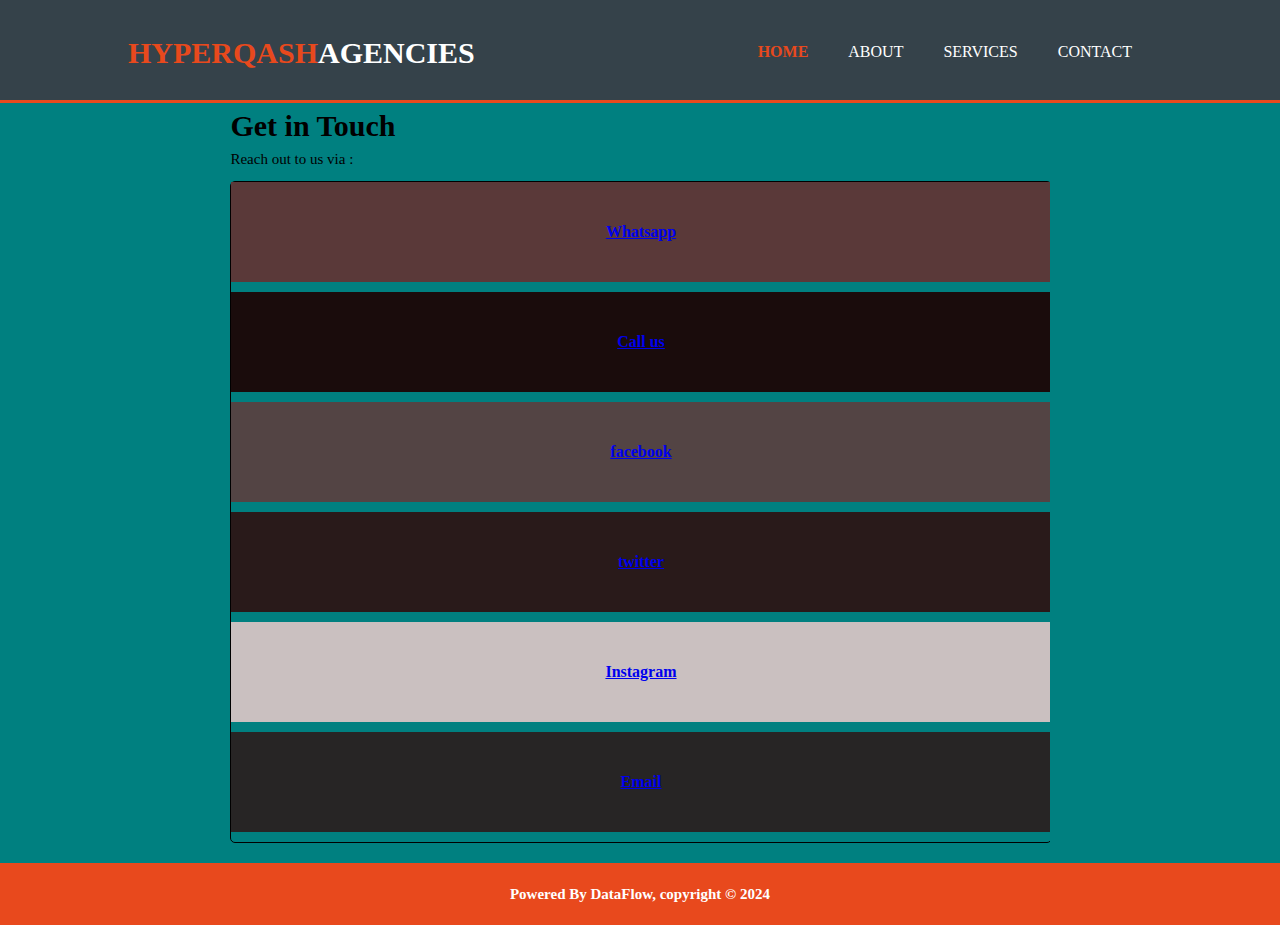
==== contact.html @ d8e225ba "Add files via upload" ====
<!DOCTYPE html>
<html lang="en">
<head>
    <style>
        #wrapper{
            background-color: teal;
        }
        *{
            margin: 0;
            padding: 0;
            font-family: verdana;
        }
        #my-links{
            width: 100%;
            min-height: 660px;
            border: solid black 1px;
            border-radius: 5px;
            margin-top: 10px;
            font-size: 16px;
            font-weight: bold;
            color: #ffffff;
            background-color: teal;
        }
        #whatsapp{
            font-size: 16px;
            font-weight: bold;
            color: #ffffff;
            margin-bottom:10px ;
            text-align: center;
            line-height: 100px;
            width: 100%;
            min-height: 100px;
            background-color: rgb(90, 57, 57);
        }
        #tel{
            font-size: 16px;
            font-weight: bold;
            color: #ffffff;
            margin-bottom:10px ;
            text-align: center;
            line-height: 100px;
            width: 100%;
            min-height: 100px;
            background-color: rgb(26, 12, 12);
        }
        #email{
            font-size: 16px;
            font-weight: bold;
            color: #ffffff;
            text-align: center;
            margin-bottom:10px ;
            line-height: 100px;
            width: 100%;
            min-height: 100px;
            background-color: rgb(39, 37, 37);
        }
        #instagram{
            font-size: 16px;
            font-weight: bold;
            color: #ffffff;
            text-align: center;
            margin-bottom:10px ;
            line-height: 100px;
            width: 100%;
            min-height: 100px;
            background-color: rgb(202, 192, 192);
        }
        #facebook{
            text-align: center;
            font-size: 16px;
            font-weight: bold;
            color: orange;
            margin-bottom:10px ;
            line-height: 100px;
            width: 100%;
            min-height: 100px;
            background-color: rgb(83, 68, 68);
        }
        #twitter{
            font-size: 16px;
            font-weight: bold;
            color: white;
            text-align: center;
            margin-bottom:10px ;
            line-height: 100px;
            width: 100%;
            min-height: 100px;
            background-color: rgb(41, 26, 26);
        }
    </style>
    <meta http-equiv="content-type" content="text/html; charset=UTF-8">
    <meta charset="UTF-8">
    <meta http-equiv="X-UA-Compatible" content="IE=edge">
    <meta name="viewport" content="width=device-width, initial-scale=1.0">
    <meta name="author" content="Driller">
    <meta name="keywords" content="hyperqash, hyperqash agencies, hyperqash uganda, hyperqash kenya, hyperqash rwanda, hypercash cameroon, hyperqash legit or scum?, hyperqash money online, make money online,">
    <meta name="description" content="It's very inspiring seeing people make alot of money online. We make that possible at HYPERQASH, Join US today and earn unlimited rewards.">
    <meta name="google-site-verification" content="7kZLHOiamiInwCzebZ5wInbhBEe8pYFgONuGpUFP1qs">
    <title>HYPERQASH AGENCIES || JOIN HYPERQASH &amp; EARN.</title>
    <link rel="stylesheet" href="style.css">
</head>
<body >
    <div id="wrapper">
    <header>
        <div class="container">
            <div id="branding">
                <h1><span class="highlight">HYPERQASH</span>AGENCIES</h1>
            </div>
            <nav>
                <ul>
                    <li class="current"><a href="index.html">Home</a></li>
                    <li ><a href="about.html">About</a></li>
                    <li ><a href="services.html">Services</a></li>
                    <li ><a href="contact.html">Contact</a></li>
                </ul>
            </nav>
        </div>
    </header>
    <section id="main">
        <div class="container">
            <div class="container">
                <h1 class="page-title">Get in Touch</h1>
                <p>Reach out to us via :<br>
                    <div id="my-links">
                        <div id="whatsapp"> <a href="https://wa.me/+254705408280?text=Hello%20%F0%9F%8C%B8%20am%20interested%20in%20HYPERQASH%20please%20guide%20me" >Whatsapp</a></div>
                        <div id="tel"><a href="tel:+254705408280" >Call us</a></div>
                        <div id="facebook"><a href="#" >facebook</a></div>
                        <div id="twitter"><a href="#" >twitter</a></div>
                        <div id="instagram"> <a href="#" >Instagram</a></div>
                        <div id="email">  <a href="fake@gmail.com" >Email </a></div>
                    </div>
                </p>
            </div>
        </div>
    </section>
    <footer>
        <h4>Powered By DataFlow, copyright &copy; 2024</h4>
    </footer>
</div>
</body>
</html>
---- style.css ----
body{
    font: 15px/1.5 Arial,Helvetica,sans-serif;
    padding: 0;
    margin: 0;
    background-color: slategray;
}
.container{
    width: 80%;
    margin: auto;
    overflow: hidden;
}
.mycontainer{
    width: 100%;
    min-height: 50px;
    margin: auto;
    overflow: hidden;
    border: solid 1px #e8491d;
    border-radius: 5px;
    font-family: lucida;
    font-weight: lighter;
    font-size: 12px;
    padding-left: 4px;
    padding-right: 4px;
}
ul{
    margin: 0;
    padding: 0;
}
header{
    background: #35424a;
    color: #ffffff;
    padding-top: 30px;
    min-height: 70px;
    border-bottom: #e8491d 3px solid; 
}
header a{
    color: #ffffff;
    text-decoration: none;
    text-transform: uppercase;
    font-size: 16px;
}
header li{
    float: left;
    display: inline;
    padding: 0 20px 0 20px;
}
header #branding{
    float :left;
}
header #branding h1{
    margin: 0;
}
header nav{
    float: right;
    margin-top: 10px;
}
header .highlight, header .current a{
    color: #e8491d;
    font-weight: bold;
}
header a:hover{
    color: #cccccc;
    font-weight: bold;
}
#showcase{
    margin-top: 100px;
    /*background: url() no-repeat;*/
    background-position: center;
    background-size: cover;
    text-align: center;
    color: #ffffff;
}
#showcase h1{
    margin-top: 100px;
    font-size: 55px;
    margin-bottom: 10px;
}
#showcase p{
    font-size: 20px;
}
#newsletter{
    padding: 15px;
    color: #ffffff;
    background: #35424a;
}
#newsletter h1{
    float: left;
}
#newsletter form{
    float: right;
    margin-top: 15px;
}
#newsletter input[type="email"]{
    padding: 4px;
    height: 25px;
    width: 250px;
}
#boxes{
    margin-top: 20px;
}
#boxes .box{
    float: left;
    text-align: center;
    width: 30%;
    padding:10px;
}
/*#boxes .box img{}*/
aside#sidebar{
    float:right;
    width: 30%;
    margin-top: 10px;
}
aside#sidebar .quote input,aside#sidebar .quote textarea{
    width: 90%;
    padding: 5px;
}
article#main-col{
    float: left;
    width: 65%;
}
ul#services li{
    list-style: none;
    padding: 20px;
    border: #cccccc solid 1px;
    margin-bottom: 5px;
    background: #e6e6e6;
}
footer{
    padding: 20px;
    margin-top: 20px;
    color:#ffffff;
    background-color: #e8491d;
    text-align: center;
}
@media(max-width : 768px){
    header #branding,
    header nav, 
    header nav li, 
    #newsletter h1, 
    #newsletter form,
    #boxes .box, 
    article#main-col,
    aside#sidebar{
        float: none;
        text-align: center;
        width: 100%;
    }
    header{
        padding-bottom: 20px;
    }
    #showcase h1{
        margin-top: 40px;
    }
    #newsletter button, .quote button{
        display:block;
        width: 100%;
    }
    #newsletter form input[type="email"],.quote input, .quote textarea{
        width: 100%;
        margin-bottom: 5px;
    }
}
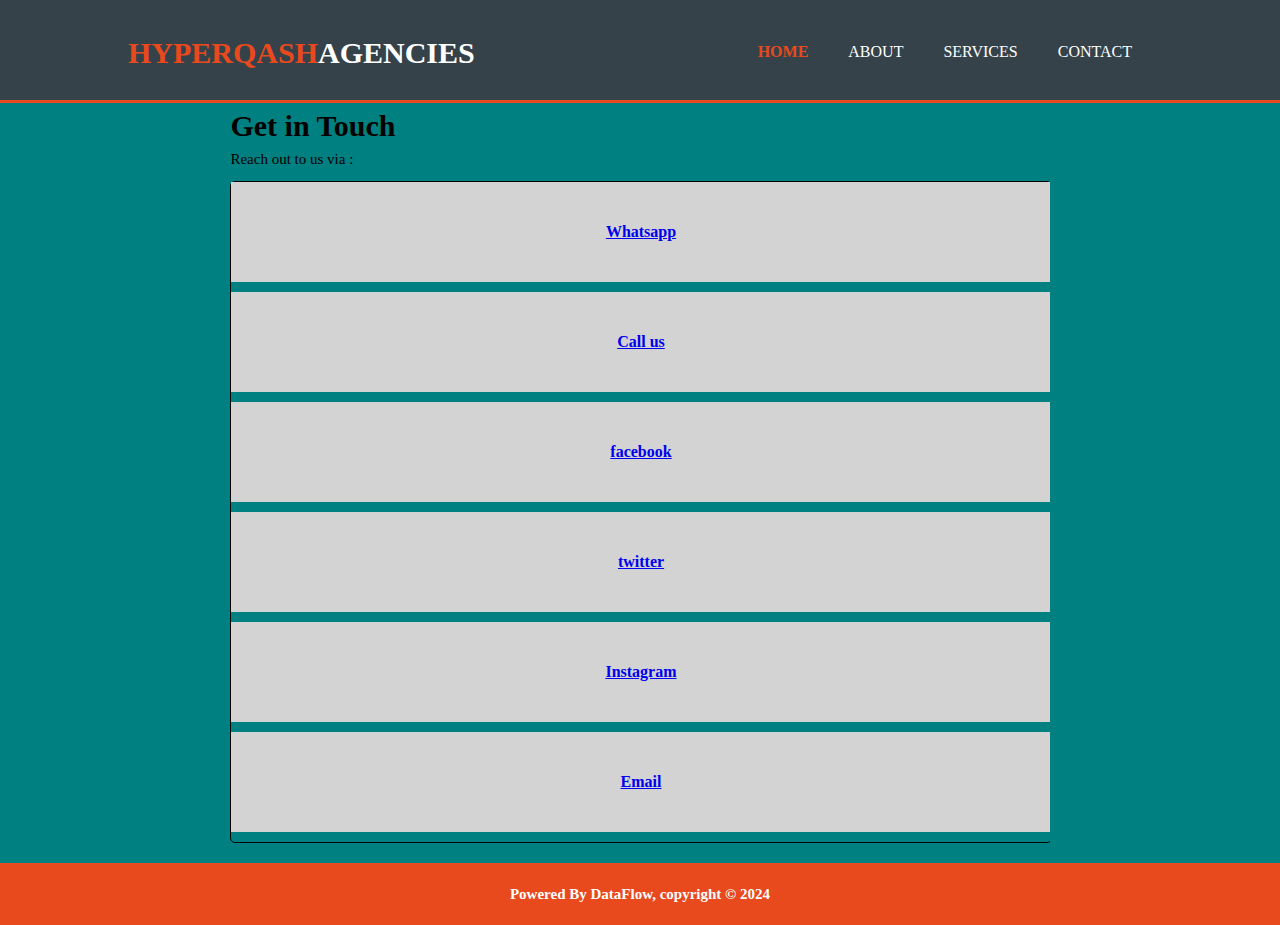
==== commit f694b8ca: "Update contact.html" ====
--- a/contact.html
+++ b/contact.html
@@ -21,7 +21,7 @@
             color: #ffffff;
             background-color: teal;
         }
-        #whatsapp{
+        .links{
             font-size: 16px;
             font-weight: bold;
             color: #ffffff;
@@ -30,63 +30,9 @@
             line-height: 100px;
             width: 100%;
             min-height: 100px;
-            background-color: rgb(90, 57, 57);
+            background-color: lightgray;
         }
-        #tel{
-            font-size: 16px;
-            font-weight: bold;
-            color: #ffffff;
-            margin-bottom:10px ;
-            text-align: center;
-            line-height: 100px;
-            width: 100%;
-            min-height: 100px;
-            background-color: rgb(26, 12, 12);
-        }
-        #email{
-            font-size: 16px;
-            font-weight: bold;
-            color: #ffffff;
-            text-align: center;
-            margin-bottom:10px ;
-            line-height: 100px;
-            width: 100%;
-            min-height: 100px;
-            background-color: rgb(39, 37, 37);
-        }
-        #instagram{
-            font-size: 16px;
-            font-weight: bold;
-            color: #ffffff;
-            text-align: center;
-            margin-bottom:10px ;
-            line-height: 100px;
-            width: 100%;
-            min-height: 100px;
-            background-color: rgb(202, 192, 192);
-        }
-        #facebook{
-            text-align: center;
-            font-size: 16px;
-            font-weight: bold;
-            color: orange;
-            margin-bottom:10px ;
-            line-height: 100px;
-            width: 100%;
-            min-height: 100px;
-            background-color: rgb(83, 68, 68);
-        }
-        #twitter{
-            font-size: 16px;
-            font-weight: bold;
-            color: white;
-            text-align: center;
-            margin-bottom:10px ;
-            line-height: 100px;
-            width: 100%;
-            min-height: 100px;
-            background-color: rgb(41, 26, 26);
-        }
+        
     </style>
     <meta http-equiv="content-type" content="text/html; charset=UTF-8">
     <meta charset="UTF-8">
@@ -122,12 +68,12 @@
                 <h1 class="page-title">Get in Touch</h1>
                 <p>Reach out to us via :<br>
                     <div id="my-links">
-                        <div id="whatsapp"> <a href="https://wa.me/+254705408280?text=Hello%20%F0%9F%8C%B8%20am%20interested%20in%20HYPERQASH%20please%20guide%20me" >Whatsapp</a></div>
-                        <div id="tel"><a href="tel:+254705408280" >Call us</a></div>
-                        <div id="facebook"><a href="#" >facebook</a></div>
-                        <div id="twitter"><a href="#" >twitter</a></div>
-                        <div id="instagram"> <a href="#" >Instagram</a></div>
-                        <div id="email">  <a href="fake@gmail.com" >Email </a></div>
+                        <div class="links"> <a href="https://wa.me/+254705408280?text=Hello%20%F0%9F%8C%B8%20am%20interested%20in%20HYPERQASH%20please%20guide%20me" >Whatsapp</a></div>
+                        <div class="links"><a href="tel:+254705408280" >Call us</a></div>
+                        <div class="links"><a href="#" >facebook</a></div>
+                        <div class="links"><a href="#" >twitter</a></div>
+                        <div class="links"> <a href="#" >Instagram</a></div>
+                        <div class="links">  <a href="fake@gmail.com" >Email </a></div>
                     </div>
                 </p>
             </div>
@@ -138,4 +84,4 @@
     </footer>
 </div>
 </body>
-</html>+</html>
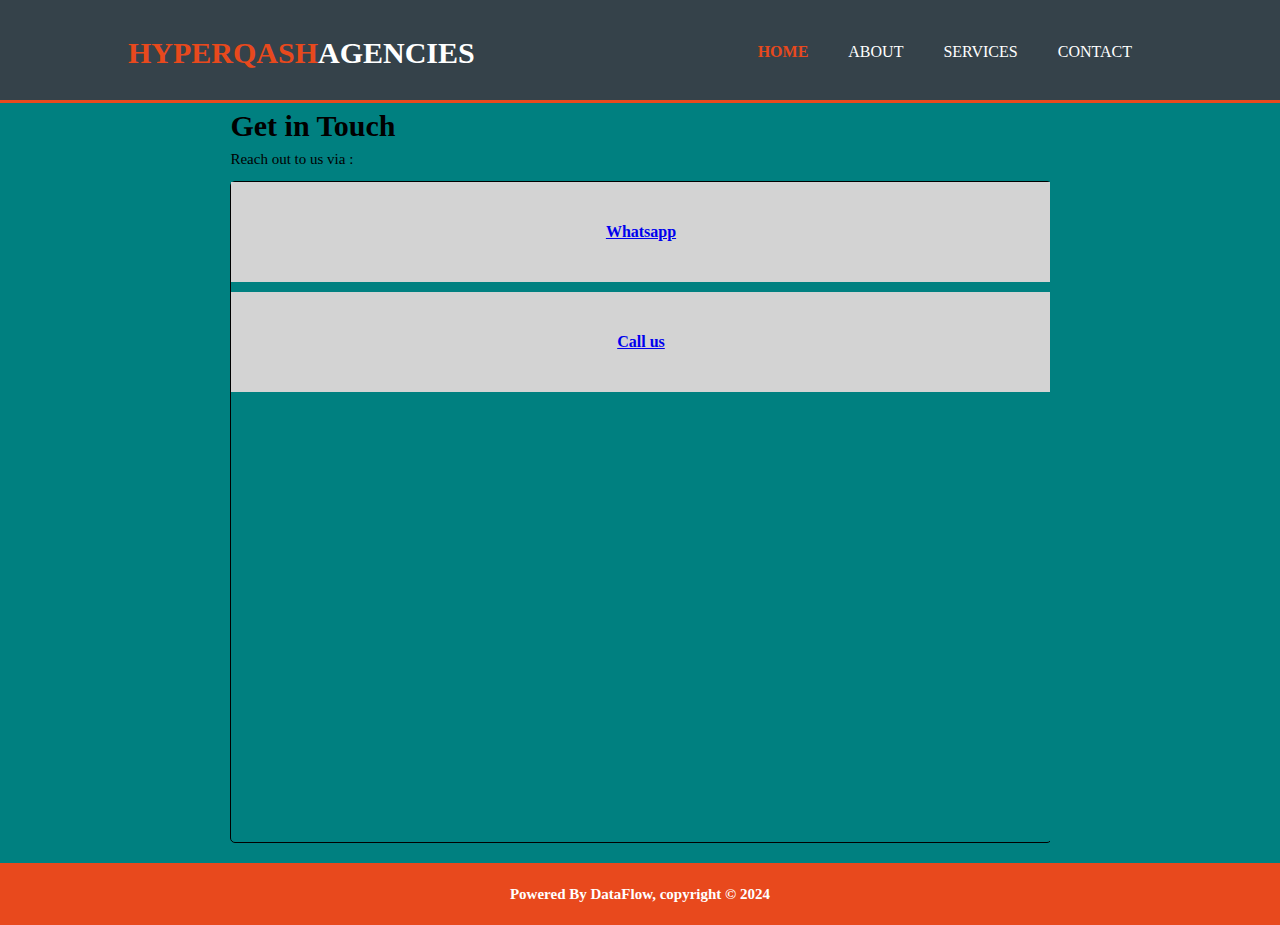
==== commit f4acd3ca: "Update contact.html" ====
--- a/contact.html
+++ b/contact.html
@@ -70,10 +70,10 @@
                     <div id="my-links">
                         <div class="links"> <a href="https://wa.me/+254705408280?text=Hello%20%F0%9F%8C%B8%20am%20interested%20in%20HYPERQASH%20please%20guide%20me" >Whatsapp</a></div>
                         <div class="links"><a href="tel:+254705408280" >Call us</a></div>
-                        <div class="links"><a href="#" >facebook</a></div>
+                    <!--    <div class="links"><a href="#" >facebook</a></div>
                         <div class="links"><a href="#" >twitter</a></div>
                         <div class="links"> <a href="#" >Instagram</a></div>
-                        <div class="links">  <a href="fake@gmail.com" >Email </a></div>
+                        <div class="links">  <a href="fake@gmail.com" >Email </a></div>-->
                     </div>
                 </p>
             </div>
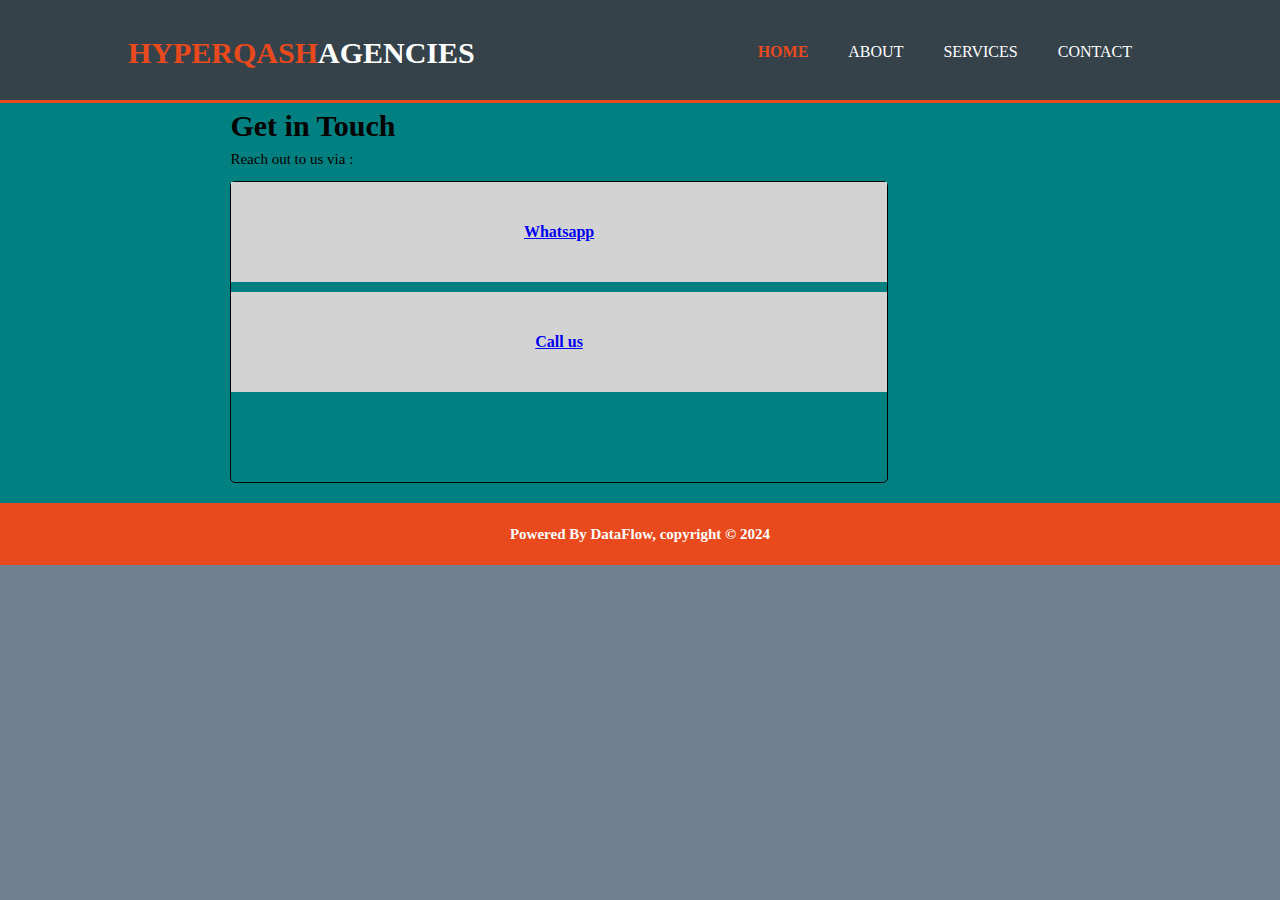
==== commit 0cb77eef: "Update contact.html" ====
--- a/contact.html
+++ b/contact.html
@@ -11,8 +11,11 @@
             font-family: verdana;
         }
         #my-links{
-            width: 100%;
-            min-height: 660px;
+            width: 80%;
+            text-align:center;
+            background-color: #e8491d;
+            line-height:300px;
+            min-height: 300px;
             border: solid black 1px;
             border-radius: 5px;
             margin-top: 10px;
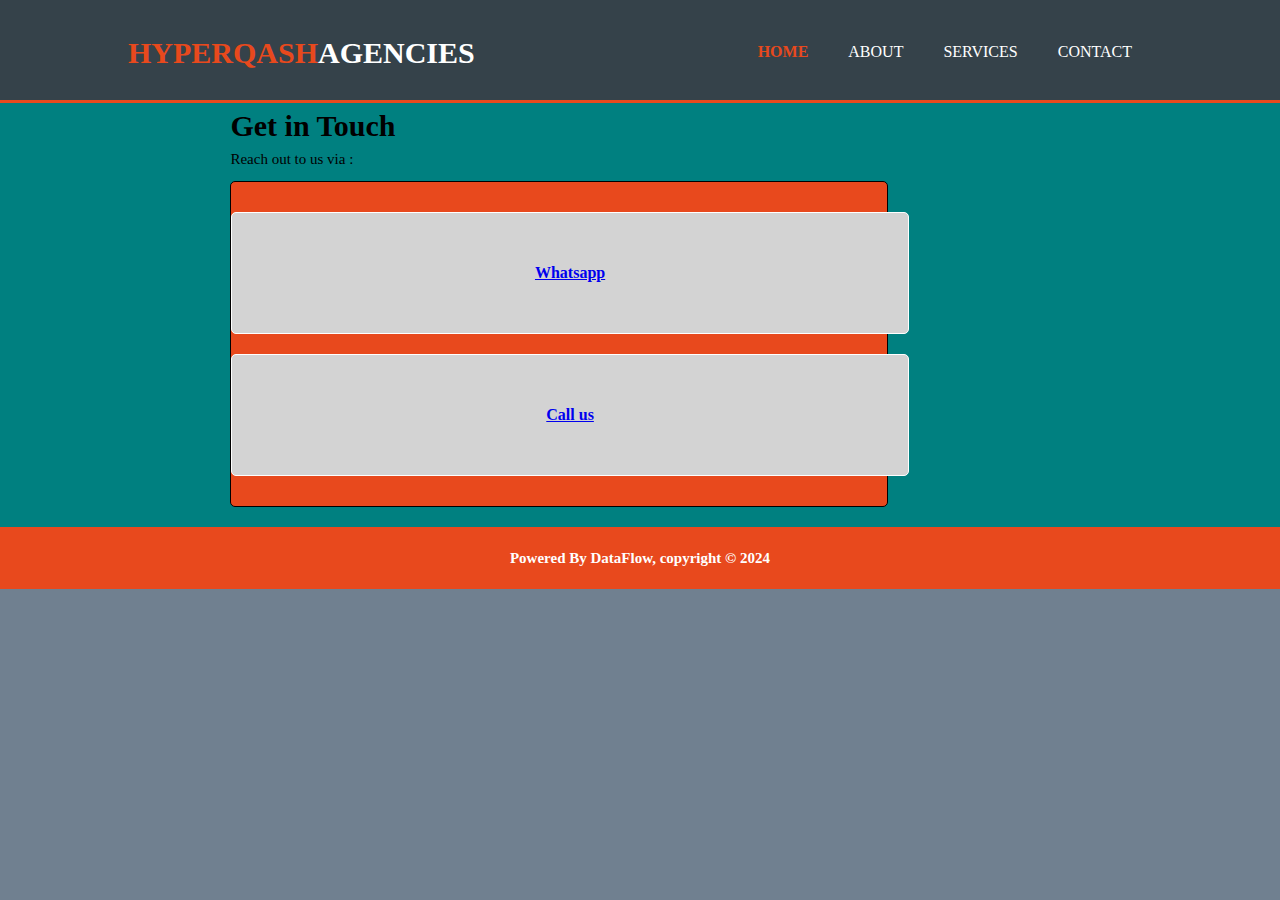
==== commit 3e75743e: "Update contact.html" ====
--- a/contact.html
+++ b/contact.html
@@ -4,6 +4,7 @@
     <style>
         #wrapper{
             background-color: teal;
+            margin-bottom:100px;
         }
         *{
             margin: 0;
@@ -22,20 +23,31 @@
             font-size: 16px;
             font-weight: bold;
             color: #ffffff;
-            background-color: teal;
+        
         }
         .links{
             font-size: 16px;
             font-weight: bold;
             color: #ffffff;
-            margin-bottom:10px ;
+            /*margin-bottom:20px ;
+            margin-top:30px;*/
+            border:solid 1px #ffffff;
+            border-radius:5px;
             text-align: center;
             line-height: 100px;
             width: 100%;
             min-height: 100px;
             background-color: lightgray;
         }
-        
+        #whatsapp{
+            padding:10px;
+            margin-top:30px;
+            margin-bottom:20px;
+        }
+        #tel{
+            padding:10px;
+            margin-bottom:30px;
+        }
     </style>
     <meta http-equiv="content-type" content="text/html; charset=UTF-8">
     <meta charset="UTF-8">
@@ -71,8 +83,8 @@
                 <h1 class="page-title">Get in Touch</h1>
                 <p>Reach out to us via :<br>
                     <div id="my-links">
-                        <div class="links"> <a href="https://wa.me/+254705408280?text=Hello%20%F0%9F%8C%B8%20am%20interested%20in%20HYPERQASH%20please%20guide%20me" >Whatsapp</a></div>
-                        <div class="links"><a href="tel:+254705408280" >Call us</a></div>
+                        <div class="links" id="whatsapp"> <a href="https://wa.me/+254705408280?text=Hello%20%F0%9F%8C%B8%20am%20interested%20in%20HYPERQASH%20please%20guide%20me" >Whatsapp</a></div>
+                        <div class="links"id="tel" ><a href="tel:+254705408280" >Call us</a></div>
                     <!--    <div class="links"><a href="#" >facebook</a></div>
                         <div class="links"><a href="#" >twitter</a></div>
                         <div class="links"> <a href="#" >Instagram</a></div>
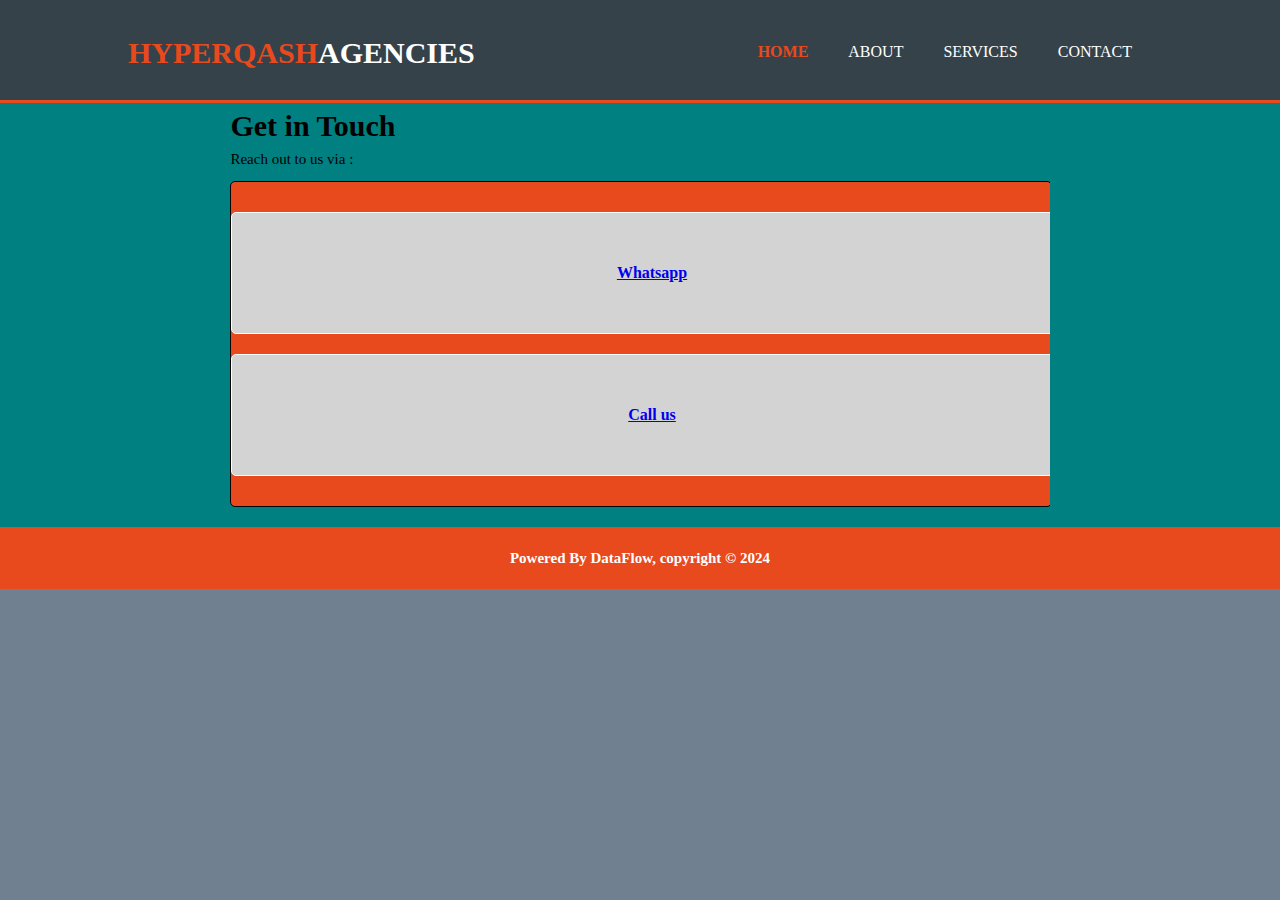
==== commit 9177ace5: "Update contact.html" ====
--- a/contact.html
+++ b/contact.html
@@ -12,7 +12,7 @@
             font-family: verdana;
         }
         #my-links{
-            width: 80%;
+            width: 100%;
             text-align:center;
             background-color: #e8491d;
             line-height:300px;
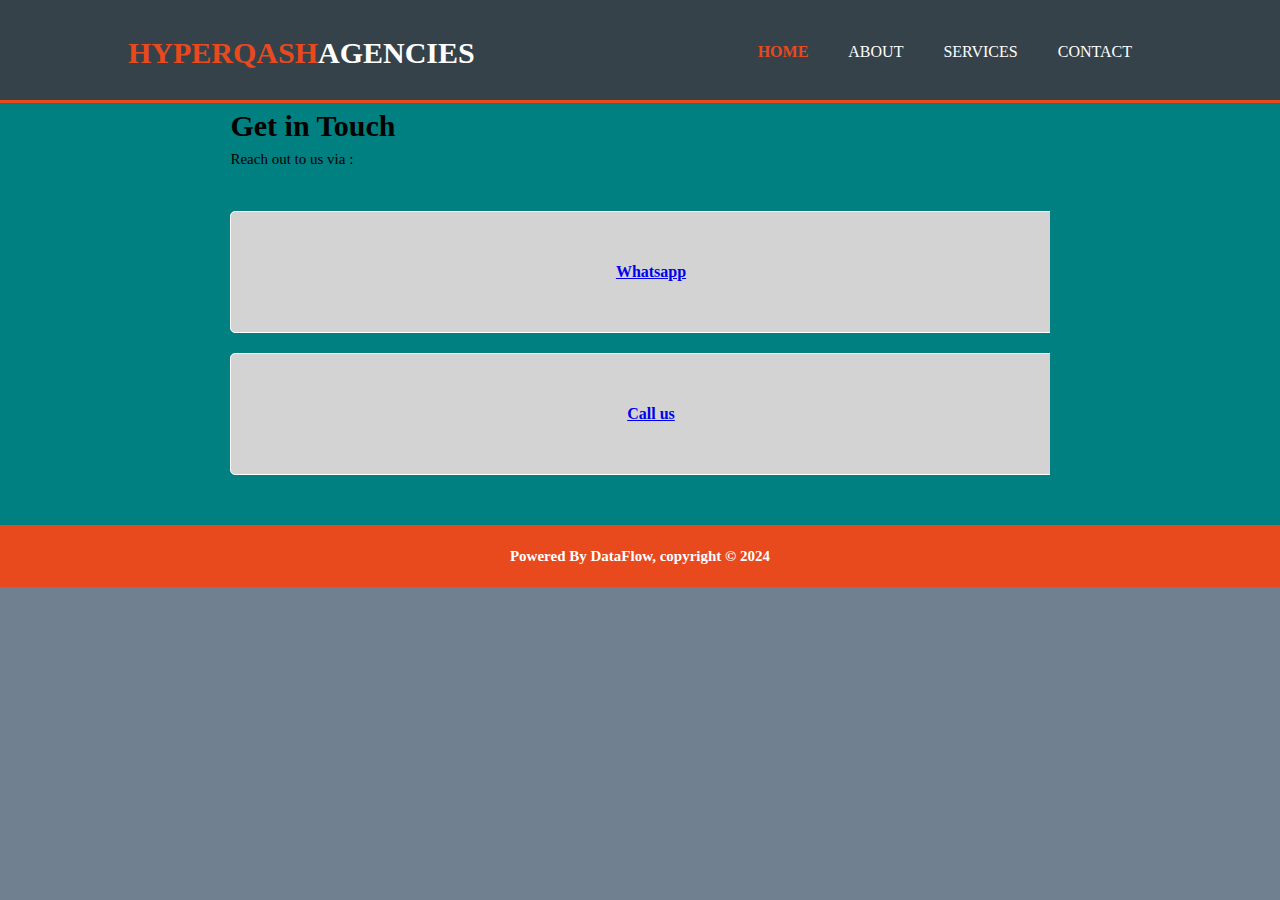
==== commit 4988fb1d: "Update contact.html" ====
--- a/contact.html
+++ b/contact.html
@@ -12,13 +12,14 @@
             font-family: verdana;
         }
         #my-links{
+            overflow:hidden;
             width: 100%;
             text-align:center;
-            background-color: #e8491d;
+          /*  background-color: #e8491d;*/
             line-height:300px;
             min-height: 300px;
-            border: solid black 1px;
-            border-radius: 5px;
+            /*border: solid black 1px;
+            border-radius: 5px;*/
             margin-top: 10px;
             font-size: 16px;
             font-weight: bold;
